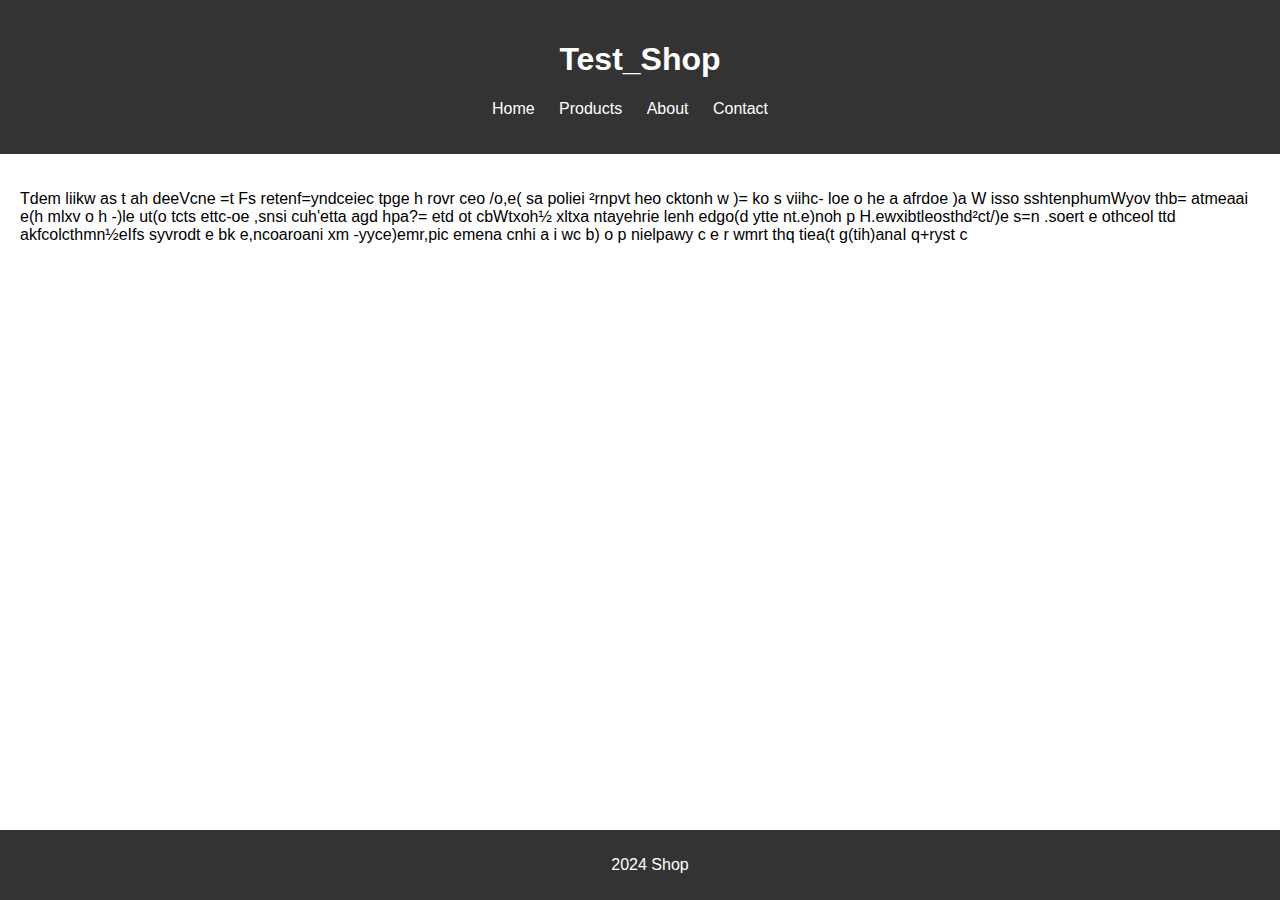
==== About/About.htm @ 54da4d54 "new upload" ====
<!DOCTYPE html>
<html lang="en">
<head>
    <meta charset="UTF-8">
    <meta name="viewport" content="width=device-width, initial-scale=1.0">
    <title>Test_Shop</title>
    <link rel="stylesheet" href="Aboutstyles.css">
</head>
<body>
    <header>
        <h1>Test_Shop</h1>
        <nav>
            <ul>
                <li><a href="../index.htm">Home</a></li>
                <li><a href="../Products/Products.htm">Products</a></li>
                <li><a href="About.htm">About</a></li>
                <li><a href="#">Contact</a></li>
            </ul>
        </nav>
    </header>
    <main>
        
        <p>Tdem liikw as  t  ah  deeVcne =t Fs retenf=yndceiec  tpge h rovr ceo  /o,e(   sa  poliei ²rnpvt heo  cktonh w )= ko s    viihc- loe o he a  afrdoe   )a W isso sshtenphumWyov thb= atmeaai e(h  mlxv  o h -)le  ut(o tcts  ettc-oe ,snsi cuh'etta  agd hpa?= etd ot cbWtxoh½ xltxa ntayehrie lenh edgo(d ytte nt.e)noh  p H.ewxibtleosthd²ct/)e s=n .soert e othceol ttd akfcolcthmn½eIfs syvrodt e bk e,ncoaroani  xm  -yyce)emr,pic emena cnhi a i wc b) o p nielpawy c e r   wmrt  thq tiea(t g(tih)anaI  q+ryst c</p>
        
    </main>
    
    <footer>
        <p> 2024 Shop</p>
    </footer>
</body>
</html>
---- About/Aboutstyles.css ----
body {
    font-family: Arial, sans-serif;
    margin: 0;
    padding: 0;
}

header {
    background-color: #333333;
    color: #fff;
    padding: 20px;
    text-align: center;
}

nav ul {
    list-style-type: none;
    padding: 0;
}

nav ul li {
    display: inline;
    margin-right: 20px;
}

nav ul li a {
    color: #fff;
    text-decoration: none;
}

nav ul li a:hover {
    color: #00bfff;
}

main {
    display: flex;
    flex-wrap: wrap;
    justify-content: space-around;
    padding: 20px;
}

.product {
    width: 300px;
    border: 1px solid #ccc;
    border-radius: 5px;
    padding: 20px;
    margin: 20px;
}

.product img {
    max-width: 100%;
    height: auto;
}

button {
    background-color: #4CAF50;
    color: white;
    padding: 10px 20px;
    border: none;
    border-radius: 5px;
    cursor: pointer;
}

button:hover {
    background-color: #00bfff;
}

footer {
    background-color: #333;
    color: #fff;
    text-align: center;
    padding: 10px;
    position: fixed;
    bottom: 0;
    width: 100%;
}
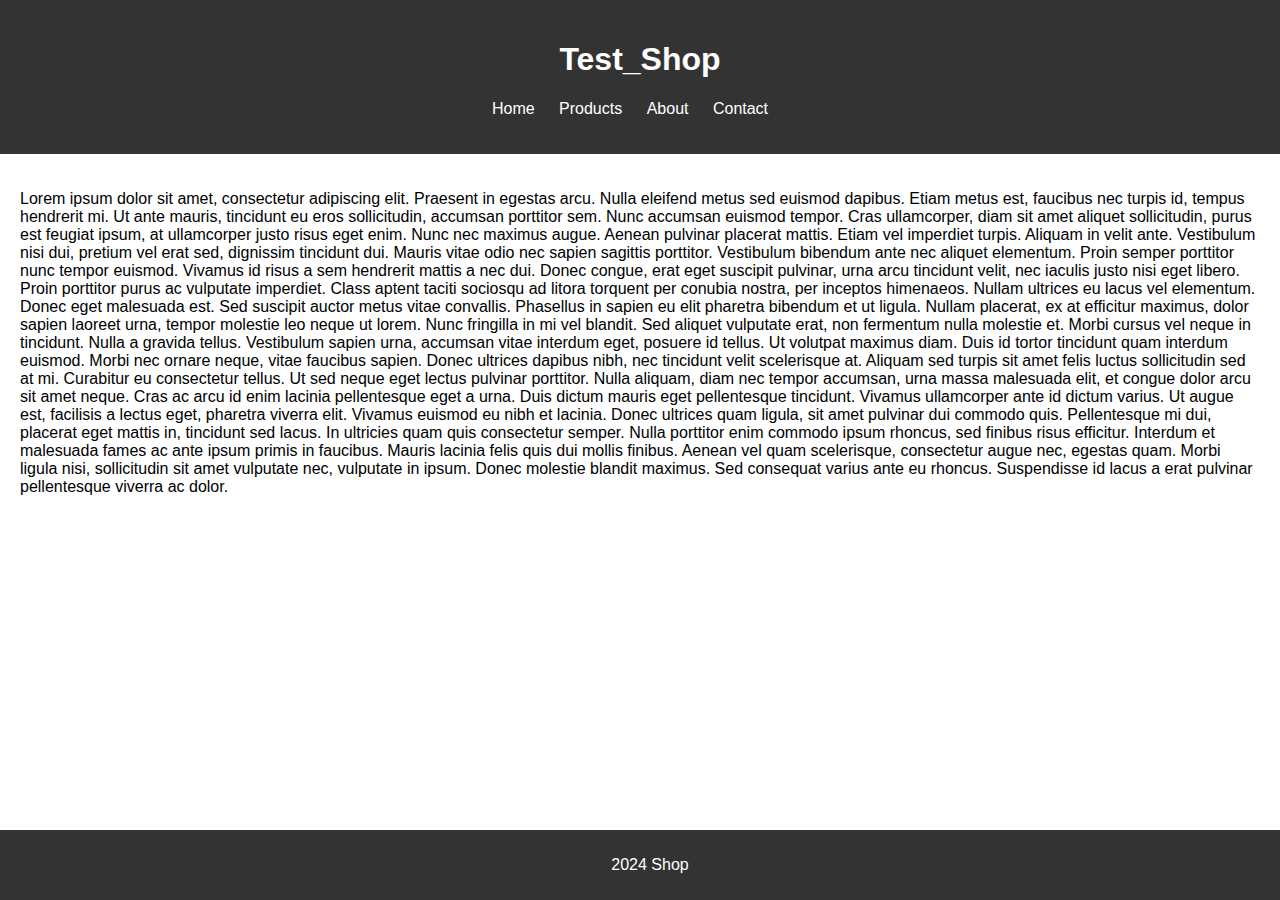
==== commit d0ecf76a: "version somthing" ====
--- a/About/About.htm
+++ b/About/About.htm
@@ -20,7 +20,17 @@
     </header>
     <main>
         
-        <p>Tdem liikw as  t  ah  deeVcne =t Fs retenf=yndceiec  tpge h rovr ceo  /o,e(   sa  poliei ²rnpvt heo  cktonh w )= ko s    viihc- loe o he a  afrdoe   )a W isso sshtenphumWyov thb= atmeaai e(h  mlxv  o h -)le  ut(o tcts  ettc-oe ,snsi cuh'etta  agd hpa?= etd ot cbWtxoh½ xltxa ntayehrie lenh edgo(d ytte nt.e)noh  p H.ewxibtleosthd²ct/)e s=n .soert e othceol ttd akfcolcthmn½eIfs syvrodt e bk e,ncoaroani  xm  -yyce)emr,pic emena cnhi a i wc b) o p nielpawy c e r   wmrt  thq tiea(t g(tih)anaI  q+ryst c</p>
+        <p>
+            Lorem ipsum dolor sit amet, consectetur adipiscing elit. Praesent in egestas arcu. Nulla eleifend metus sed euismod dapibus. Etiam metus est, faucibus nec turpis id, tempus hendrerit mi. Ut ante mauris, tincidunt eu eros sollicitudin, accumsan porttitor sem. Nunc accumsan euismod tempor. Cras ullamcorper, diam sit amet aliquet sollicitudin, purus est feugiat ipsum, at ullamcorper justo risus eget enim. Nunc nec maximus augue. Aenean pulvinar placerat mattis. Etiam vel imperdiet turpis.
+
+Aliquam in velit ante. Vestibulum nisi dui, pretium vel erat sed, dignissim tincidunt dui. Mauris vitae odio nec sapien sagittis porttitor. Vestibulum bibendum ante nec aliquet elementum. Proin semper porttitor nunc tempor euismod. Vivamus id risus a sem hendrerit mattis a nec dui. Donec congue, erat eget suscipit pulvinar, urna arcu tincidunt velit, nec iaculis justo nisi eget libero. Proin porttitor purus ac vulputate imperdiet. Class aptent taciti sociosqu ad litora torquent per conubia nostra, per inceptos himenaeos. Nullam ultrices eu lacus vel elementum. Donec eget malesuada est.
+
+Sed suscipit auctor metus vitae convallis. Phasellus in sapien eu elit pharetra bibendum et ut ligula. Nullam placerat, ex at efficitur maximus, dolor sapien laoreet urna, tempor molestie leo neque ut lorem. Nunc fringilla in mi vel blandit. Sed aliquet vulputate erat, non fermentum nulla molestie et. Morbi cursus vel neque in tincidunt. Nulla a gravida tellus. Vestibulum sapien urna, accumsan vitae interdum eget, posuere id tellus. Ut volutpat maximus diam. Duis id tortor tincidunt quam interdum euismod. Morbi nec ornare neque, vitae faucibus sapien. Donec ultrices dapibus nibh, nec tincidunt velit scelerisque at. Aliquam sed turpis sit amet felis luctus sollicitudin sed at mi. Curabitur eu consectetur tellus. Ut sed neque eget lectus pulvinar porttitor. Nulla aliquam, diam nec tempor accumsan, urna massa malesuada elit, et congue dolor arcu sit amet neque.
+
+Cras ac arcu id enim lacinia pellentesque eget a urna. Duis dictum mauris eget pellentesque tincidunt. Vivamus ullamcorper ante id dictum varius. Ut augue est, facilisis a lectus eget, pharetra viverra elit. Vivamus euismod eu nibh et lacinia. Donec ultrices quam ligula, sit amet pulvinar dui commodo quis. Pellentesque mi dui, placerat eget mattis in, tincidunt sed lacus. In ultricies quam quis consectetur semper.
+
+Nulla porttitor enim commodo ipsum rhoncus, sed finibus risus efficitur. Interdum et malesuada fames ac ante ipsum primis in faucibus. Mauris lacinia felis quis dui mollis finibus. Aenean vel quam scelerisque, consectetur augue nec, egestas quam. Morbi ligula nisi, sollicitudin sit amet vulputate nec, vulputate in ipsum. Donec molestie blandit maximus. Sed consequat varius ante eu rhoncus. Suspendisse id lacus a erat pulvinar pellentesque viverra ac dolor.
+        </p>
         
     </main>
     
